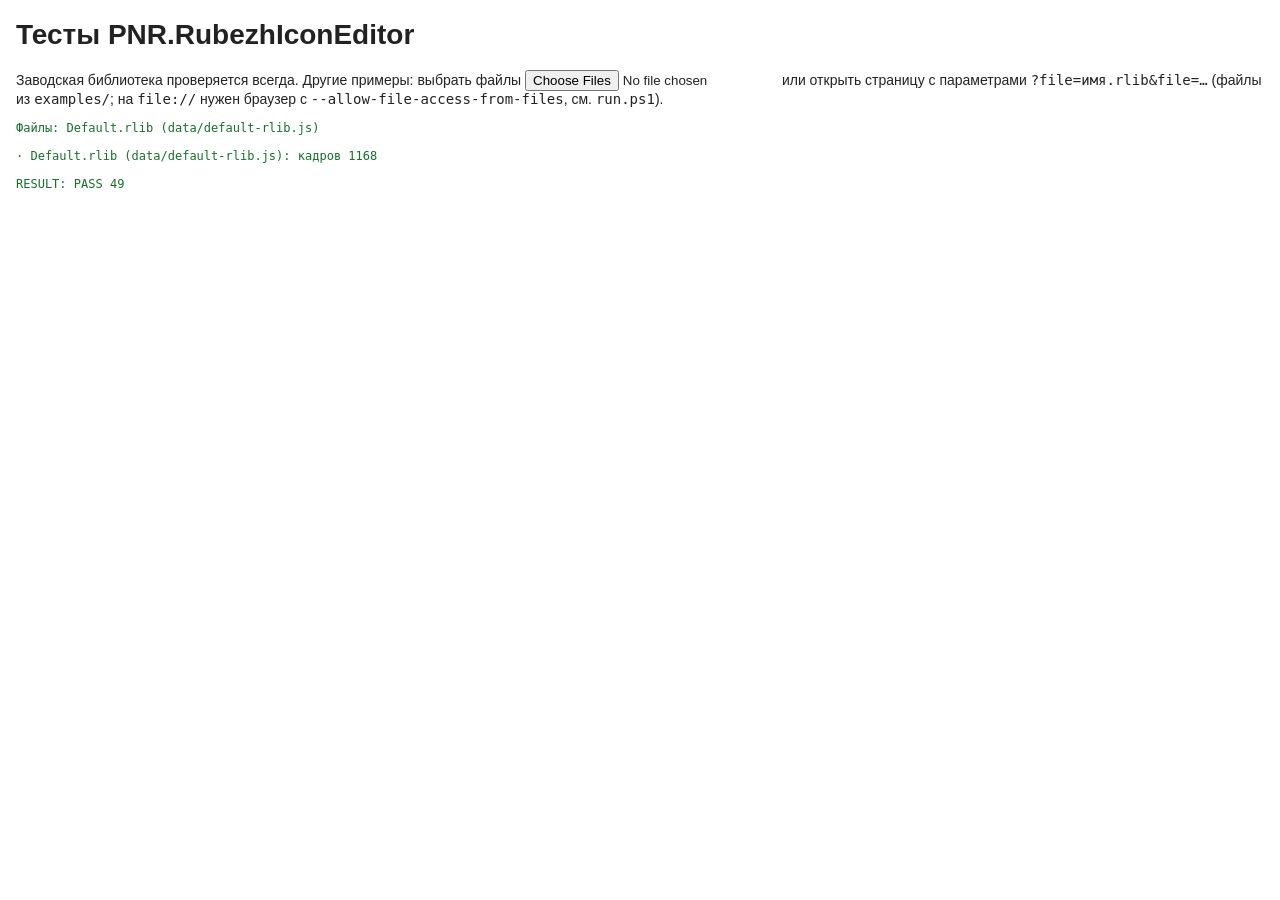
==== tests/index.html @ 05e527d4 "Тесты в браузере и CI; исходный текст Id/Duration кадра сохраняется; бургер-меню справа" ====
<!DOCTYPE html>
<html lang="ru">
<head>
<meta charset="utf-8">
<title>Тесты | PNR.RubezhIconEditor</title>
<style>
  body { font: 14px 'Segoe UI', Arial, sans-serif; margin: 16px; background: #fff; color: #222; }
  pre { font: 12px Consolas, monospace; white-space: pre-wrap; }
  .pass { color: #176f2c; }
  .fail { color: #b3261e; }
</style>
</head>
<body>
<h1>Тесты PNR.RubezhIconEditor</h1>
<p>
  Заводская библиотека проверяется всегда. Другие примеры: выбрать файлы
  <input type="file" id="pick" accept=".rlib" multiple>
  или открыть страницу с параметрами <code>?file=имя.rlib&amp;file=…</code> (файлы из <code>examples/</code>;
  на <code>file://</code> нужен браузер с <code>--allow-file-access-from-files</code>, см. <code>run.ps1</code>).
</p>
<pre id="report">Выполняется…</pre>

<script src="../src/js/xml.js"></script>
<script src="../src/js/rlib.js"></script>
<script src="../src/js/xaml.js"></script>
<script src="../src/data/default-rlib.js"></script>
<script src="harness.js"></script>
<script src="test-xml.js"></script>
<script src="test-rlib.js"></script>
<script src="test-xaml.js"></script>
<script>
  // Headless-браузер ждёт отчёт благодаря --virtual-time-budget (см. run.ps1, tests.yml)
  T.loadExamples(new URLSearchParams(location.search).getAll('file')).then(T.runAll);

  document.getElementById('pick').onchange = async function () {
    var files = Array.from(this.files);
    var list = [];
    for (var i = 0; i < files.length; i++) {
      list.push({ name: files[i].name, bytes: new Uint8Array(await files[i].arrayBuffer()) });
    }
    T.runAll({ files: list, errors: [] });
  };
</script>
</body>
</html>
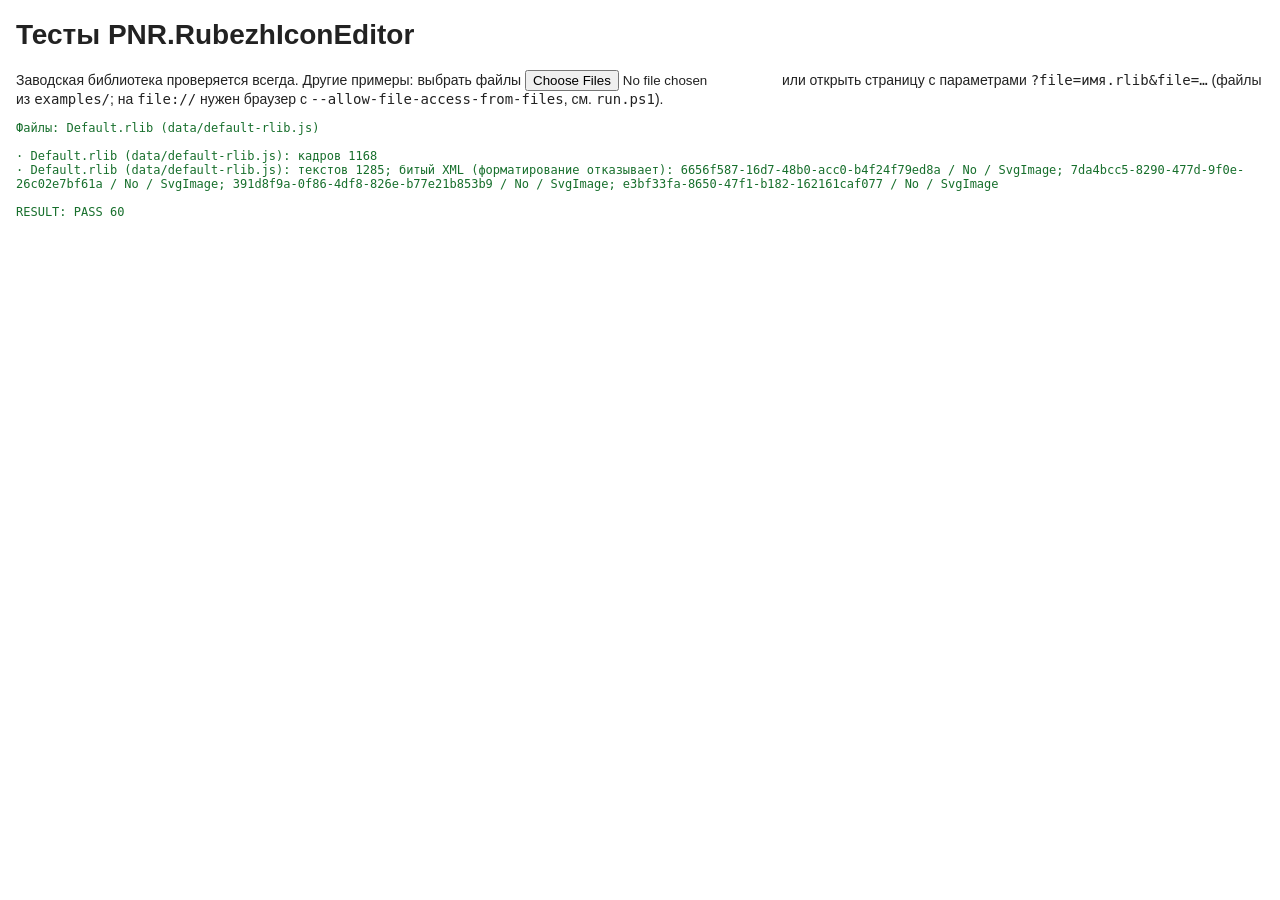
==== commit 8c0a867a: "Пометки изменений, подсветка и форматирование кода, поиск по словам - Пометки «изменено»/«новое» у у" ====
--- a/tests/index.html
+++ b/tests/index.html
@@ -23,11 +23,15 @@
 <script src="../src/js/xml.js"></script>
 <script src="../src/js/rlib.js"></script>
 <script src="../src/js/xaml.js"></script>
+<script src="../src/js/code.js"></script>
+<script src="../src/js/changes.js"></script>
 <script src="../src/data/default-rlib.js"></script>
 <script src="harness.js"></script>
 <script src="test-xml.js"></script>
 <script src="test-rlib.js"></script>
 <script src="test-xaml.js"></script>
+<script src="test-code.js"></script>
+<script src="test-changes.js"></script>
 <script>
   // Headless-браузер ждёт отчёт благодаря --virtual-time-budget (см. run.ps1, tests.yml)
   T.loadExamples(new URLSearchParams(location.search).getAll('file')).then(T.runAll);
